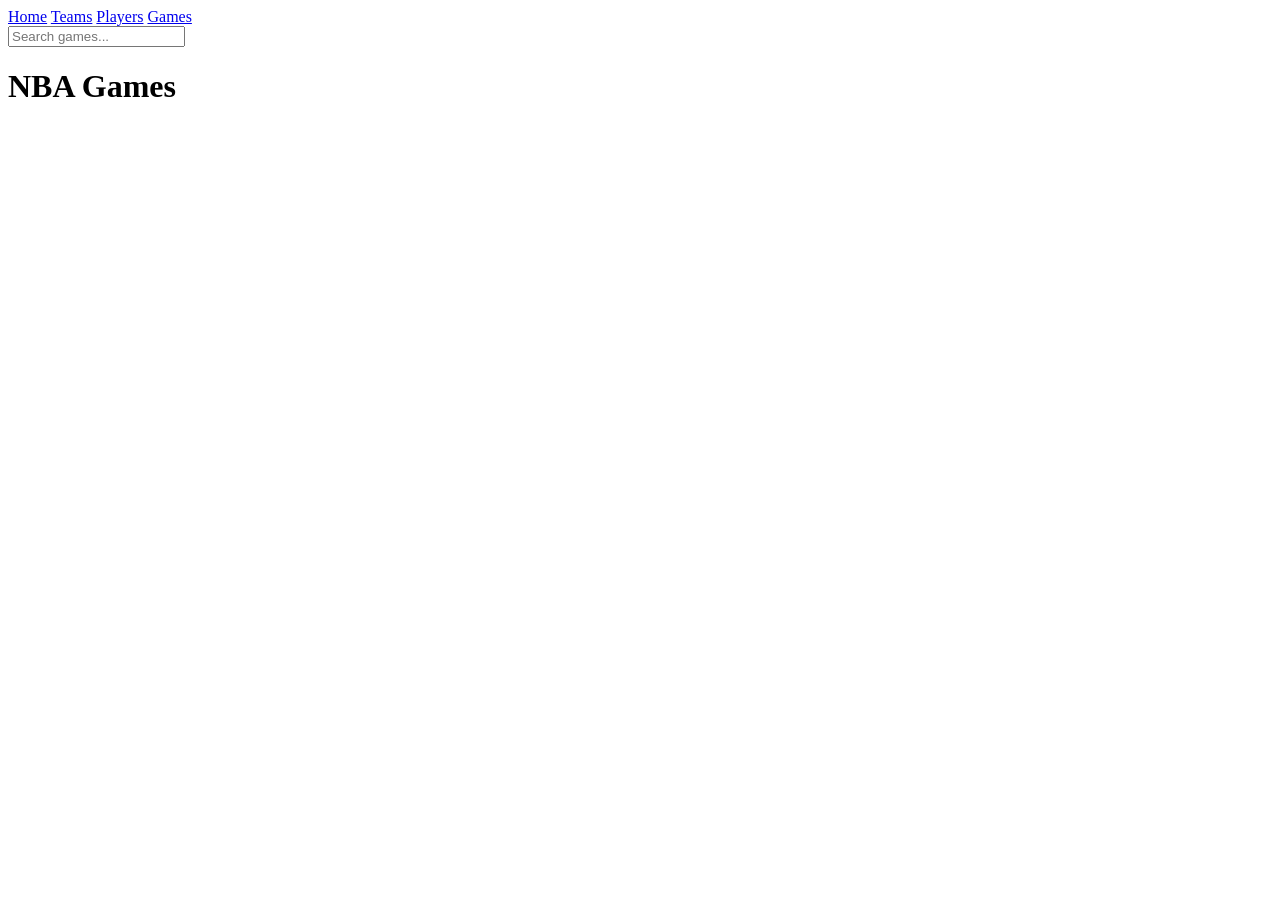
==== games.html @ 9b454a6c "tex" ====
<!DOCTYPE html>
<html lang="en">
<head>
    <meta charset="UTF-8">
    <meta name="viewport" content="width=device-width, initial-scale=1.0">
    <title>NBA Games</title>
    <link rel="stylesheet" href="style33.css">
</head>
<body>
    <div class="navbar">
        <a href="index.html">Home</a>
        <a href="teams.html">Teams</a>
        <a href="players.html">Players</a>
        <a href="games.html">Games</a>
        <div class="search-container">
            <input type="text" id="searchInput" placeholder="Search games...">
        </div>
    </div>
    <div class="header"><h1>NBA Games</h1></div>
    <div class="games" id="games-list"></div>
    <script src="games.js"></script>
</body>
</html>
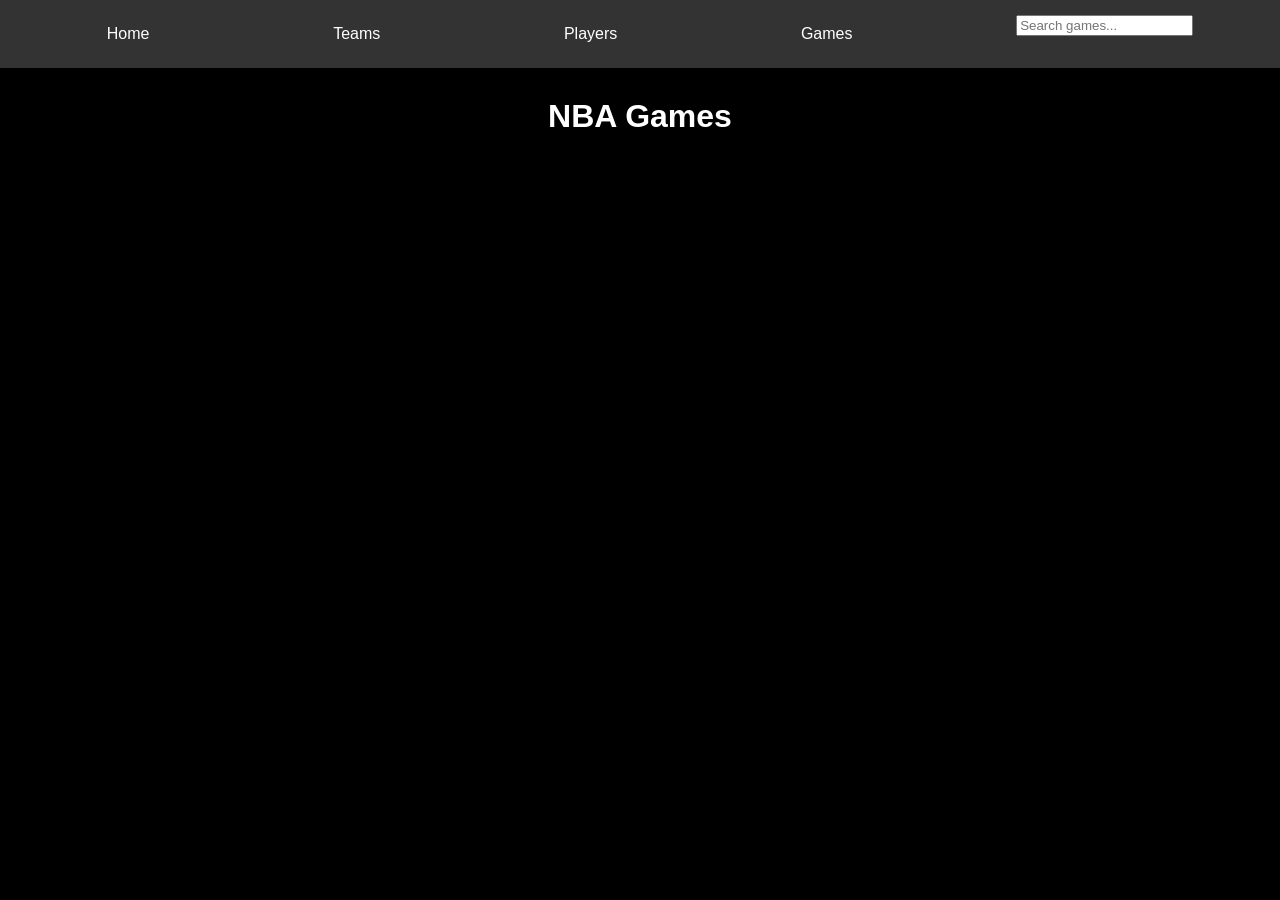
==== commit 9f9ffa44: "change path" ====
--- a/games.html
+++ b/games.html
@@ -4,20 +4,20 @@
     <meta charset="UTF-8">
     <meta name="viewport" content="width=device-width, initial-scale=1.0">
     <title>NBA Games</title>
-    <link rel="stylesheet" href="style33.css">
+    <link rel="stylesheet" href="./style.css">
 </head>
 <body>
     <div class="navbar">
-        <a href="index.html">Home</a>
-        <a href="teams.html">Teams</a>
-        <a href="players.html">Players</a>
-        <a href="games.html">Games</a>
+        <a href="./index.html">Home</a>
+        <a href="./teams.html">Teams</a>
+        <a href="./players.html">Players</a>
+        <a href="./games.html">Games</a>
         <div class="search-container">
             <input type="text" id="searchInput" placeholder="Search games...">
         </div>
     </div>
     <div class="header"><h1>NBA Games</h1></div>
     <div class="games" id="games-list"></div>
-    <script src="games.js"></script>
+    <script src="./games.js"></script>
 </body>
 </html>
--- a/style.css
+++ b/style.css
@@ -0,0 +1,47 @@
+body {
+    margin: 0;
+    padding: 0;
+    font-family: Arial, sans-serif;
+    background-color: #000;
+    color: #fff;
+}
+
+.navbar {
+    background-color: #333;
+    padding: 15px;
+    display: flex;
+    justify-content: space-around;
+}
+
+.navbar a {
+    color: #fff;
+    text-decoration: none;
+    padding: 10px 20px;
+}
+
+.navbar a:hover {
+    background-color: #555;
+    border-radius: 5px;
+}
+
+h1 {
+    text-align: center;
+    margin: 30px 0;
+}
+
+#games-list {
+    display: flex;
+    flex-wrap: wrap;
+    justify-content: center;
+}
+
+.card {
+    background-color: #fff;
+    color: #000;
+    padding: 20px;
+    margin: 10px;
+    border-radius: 10px;
+    width: 300px;
+    text-align: center;
+    box-shadow: 0 4px 8px rgba(0, 0, 0, 0.2);
+}
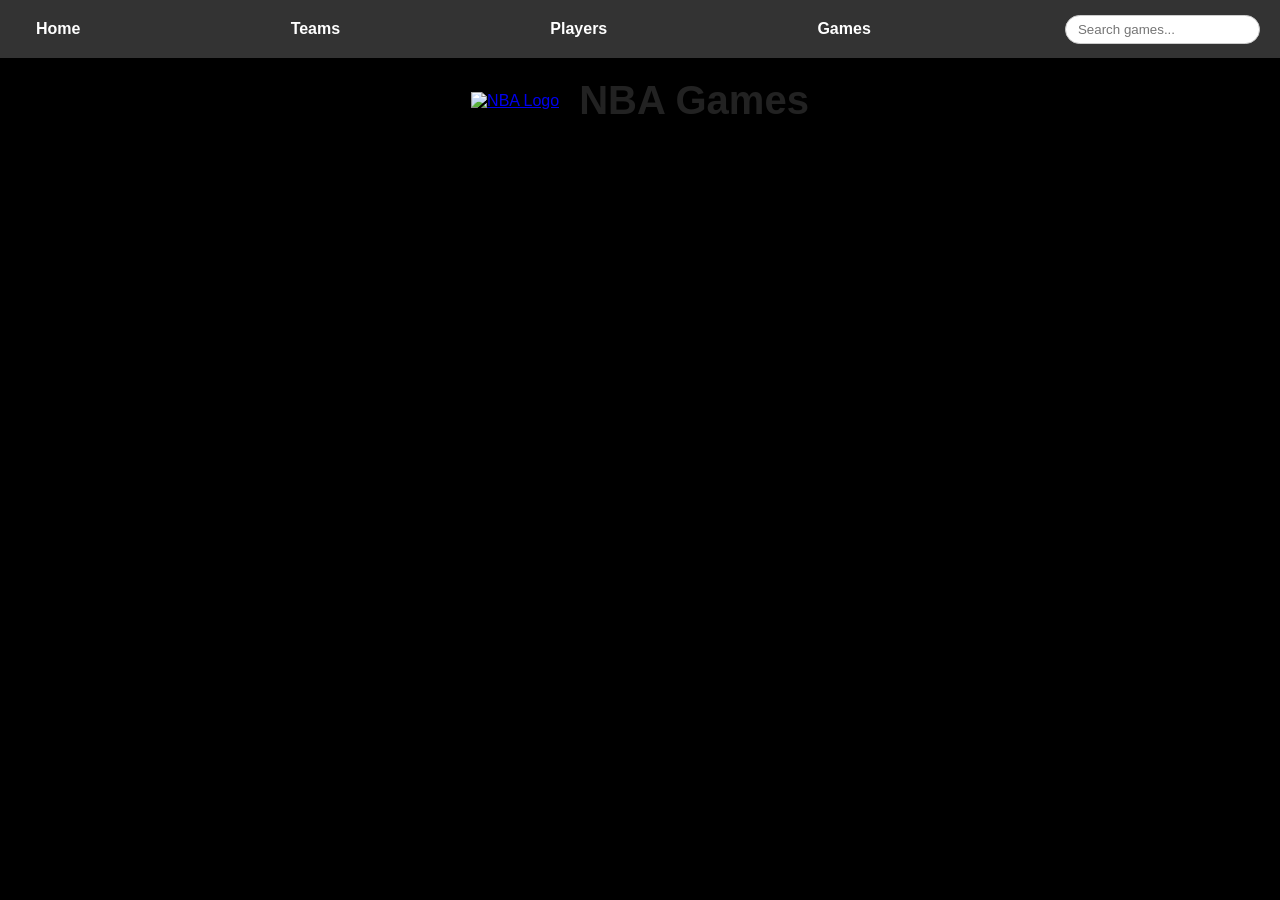
==== commit 1bcca576: "add" ====
--- a/games.html
+++ b/games.html
@@ -4,20 +4,28 @@
     <meta charset="UTF-8">
     <meta name="viewport" content="width=device-width, initial-scale=1.0">
     <title>NBA Games</title>
-    <link rel="stylesheet" href="./style.css">
+    <link rel="stylesheet" href="./css/style3.css">
 </head>
 <body>
     <div class="navbar">
-        <a href="./index.html">Home</a>
-        <a href="./teams.html">Teams</a>
-        <a href="./players.html">Players</a>
-        <a href="./games.html">Games</a>
+        <a href="index.html">Home</a>
+        <a href="teams.html">Teams</a>
+        <a href="players.html">Players</a>
+        <a href="games.html">Games</a>
         <div class="search-container">
             <input type="text" id="searchInput" placeholder="Search games...">
         </div>
     </div>
-    <div class="header"><h1>NBA Games</h1></div>
+
+    <!-- Header có logo và tiêu đề -->
+    <div class="header header-flex">
+        <a href="index.html">
+            <img src="https://byvn.net/Vgv5" alt="NBA Logo" class="logo">
+        </a>
+        <h1>NBA Games</h1>
+    </div>
+
     <div class="games" id="games-list"></div>
-    <script src="./games.js"></script>
+    <script src="./js/games.js"></script>
 </body>
 </html>
--- a/css/style3.css
+++ b/css/style3.css
@@ -0,0 +1,185 @@
+
+body {
+    margin: 0;
+    padding: 0;
+    font-family: Arial, sans-serif;
+    background-color: #000;
+    color: #fff;
+}
+
+.navbar {
+    background-color: #333;
+    padding: 15px;
+    display: flex;
+    justify-content: space-around;
+}
+
+.navbar a {
+    color: #fff;
+    text-decoration: none;
+    padding: 10px 20px;
+}
+
+.navbar a:hover {
+    background-color: #555;
+    border-radius: 5px;
+}
+
+h1 {
+    text-align: center;
+    margin: 30px 0;
+}
+
+#games-list {
+    display: flex;
+    flex-wrap: wrap;
+    justify-content: center;
+}
+
+.card {
+    background-color: #fff;
+    color: #000;
+    padding: 20px;
+    margin: 10px;
+    border-radius: 10px;
+    width: 300px;
+    text-align: center;
+    box-shadow: 0 4px 8px rgba(0, 0, 0, 0.2);
+}
+/* Căn chỉnh logo */
+.logo {
+    width: 80px; /* Tùy chỉnh theo ý bạn */
+    height: auto;
+}
+
+/* Header ngang với logo và tiêu đề */
+.header-flex {
+    display: flex;
+    align-items: center;
+    justify-content: center;
+    gap: 20px; /* Khoảng cách giữa logo và chữ */
+    padding: 20px 0;
+}
+
+/* Tiêu đề không bị sát lề */
+.header-flex h1 {
+    margin: 0;
+    font-size: 2em;
+}
+
+/* Navbar style (nếu muốn chỉnh đẹp thêm) */
+.navbar {
+    display: flex;
+    justify-content: space-between;
+    align-items: center;
+    padding: 10px 20px;
+    background-color: #333;
+}
+
+.navbar a {
+    color: white;
+    padding: 14px 20px;
+    text-decoration: none;
+    font-weight: bold;
+}
+
+.navbar a:hover {
+    background-color: #575757;
+    border-radius: 5px;
+}
+
+/* Search box trong navbar */
+.search-container input {
+    padding: 5px 10px;
+    border-radius: 5px;
+    border: 1px solid #ccc;
+}
+
+/* ==== Navbar ==== */
+.navbar {
+    display: flex;
+    justify-content: space-between;
+    align-items: center;
+    background-color: #333;
+    padding: 10px 20px;
+}
+
+.navbar a {
+    color: white;
+    padding: 10px 16px;
+    text-decoration: none;
+    font-weight: bold;
+    transition: background-color 0.3s ease;
+}
+
+.navbar a:hover {
+    background-color: #575757;
+    border-radius: 5px;
+}
+
+/* ==== Search box trong navbar ==== */
+.search-container input {
+    padding: 6px 12px;
+    border-radius: 20px;
+    border: 1px solid #ccc;
+    outline: none;
+}
+
+/* ==== Header với logo và tiêu đề ==== */
+.header-flex {
+    display: flex;
+    align-items: center;
+    justify-content: center;
+    gap: 20px;
+    padding: 20px 0;
+}
+
+.logo {
+    width: 80px;
+    height: auto;
+}
+
+/* Tiêu đề đẹp */
+.header-flex h1 {
+    margin: 0;
+    font-size: 2.5em;
+    color: #222;
+}
+
+/* ==== Games List ==== */
+.games {
+    padding: 20px;
+    display: grid;
+    grid-template-columns: repeat(auto-fit, minmax(250px, 1fr));
+    gap: 20px;
+}
+
+/* Card game */
+.game-card {
+    border: 1px solid #ccc;
+    padding: 15px;
+    border-radius: 10px;
+    box-shadow: 2px 2px 8px rgba(0,0,0,0.1);
+    background-color: white;
+    transition: transform 0.2s ease;
+}
+
+.game-card:hover {
+    transform: translateY(-5px);
+}
+
+/* ==== Responsive ==== */
+@media (max-width: 768px) {
+    .header-flex {
+        flex-direction: column;
+    }
+
+    .navbar {
+        flex-wrap: wrap;
+    }
+
+    .search-container {
+        margin-top: 10px;
+    }
+}
+
